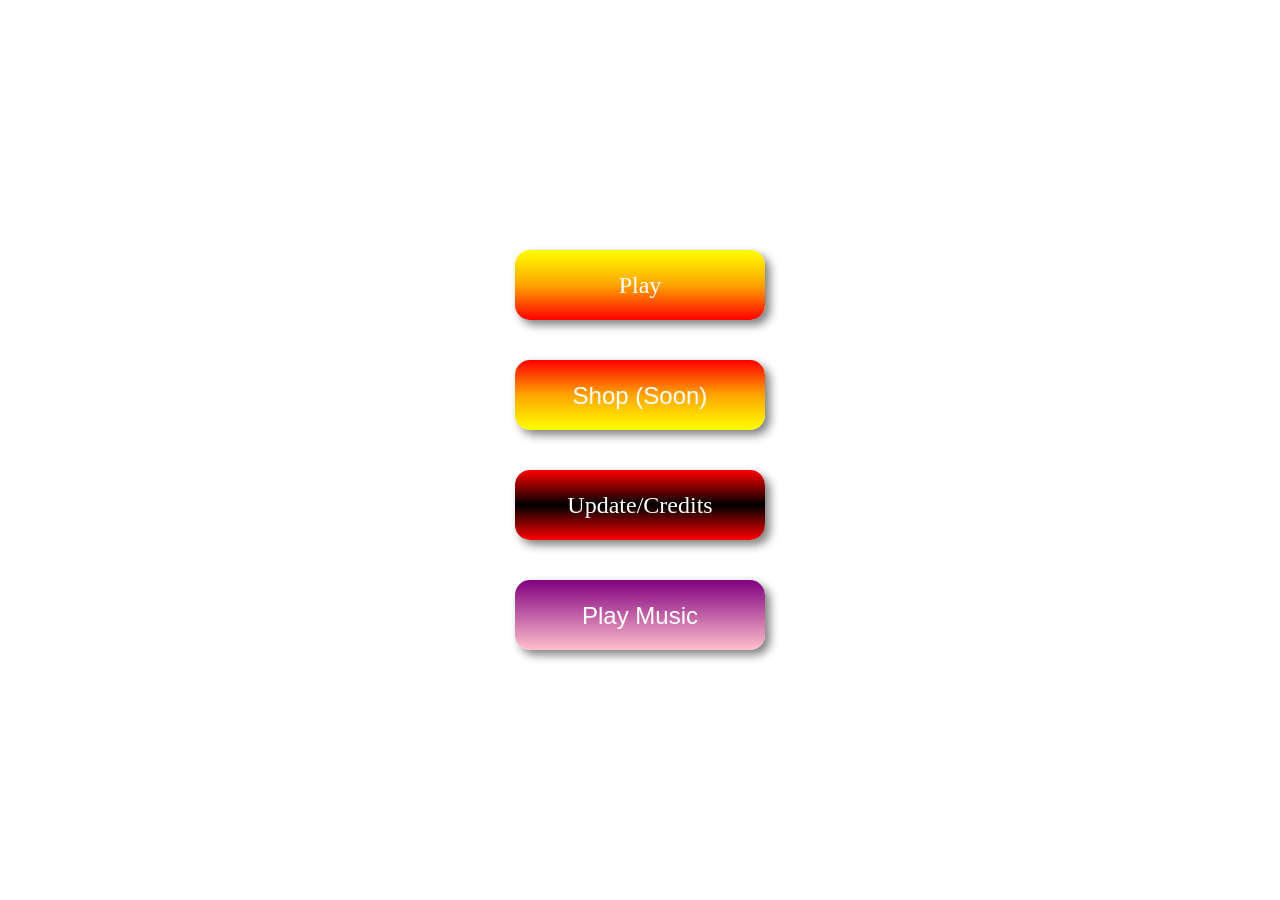
==== html/index.html @ ab1fd542 "Rename index.html to html/index.html" ====
<!DOCTYPE html>
<html>
<head>
<title>coolsite.io</title>
<link rel="icon" href="image/cursorB1.jpg">

<style>
body {
  margin: 0;
  min-height: 100vh;

  background-image: url("gif/peak.gif");
  background-size: cover;
  background-position: center;
  background-repeat: no-repeat;

  display: flex;
  justify-content: center;
  align-items: center;
}

#menu {
  display: flex;
  flex-direction: column;
  gap: 40px;
}

#centeredButton,
#shop,
#update,
#playMusic {
  width: 250px;
  height: 70px;

  border: none;
  border-radius: 15px;

  font-size: 24px;
  color: white;
  text-decoration: none;
  text-align: center;
  line-height: 70px;

  box-shadow: 5px 5px 10px gray;

  transition: 0.3s;
}

#centeredButton {
  background: linear-gradient(to bottom, yellow, orange, red);
}

#shop {
  background: linear-gradient(to top, yellow, orange, red);
}

#update {
  background: linear-gradient(to top, red, black, red);
}

#playMusic {
  background: linear-gradient(to bottom, purple, pink);
  cursor: pointer;
}

#centeredButton:hover,
#shop:hover,
#update:hover,
#playMusic:hover {
  transform: scale(1.1);
}
</style>
</head>

<body>

<div id="menu">
  <a href="game.html" id="centeredButton">Play</a>

  <button id="shop">Shop (Soon)</button>

  <a href="updatecredits.html" id="update">Update/Credits</a>

  <button id="playMusic">Play Music</button>
</div>

<audio id="music" src="gr0za-car-edit-editing-music-503357.mp3" loop></audio>

<script>
const music = document.getElementById("music");

document.getElementById("playMusic").addEventListener("click", function () {
  music.play();
});
</script>

</body>
</html>
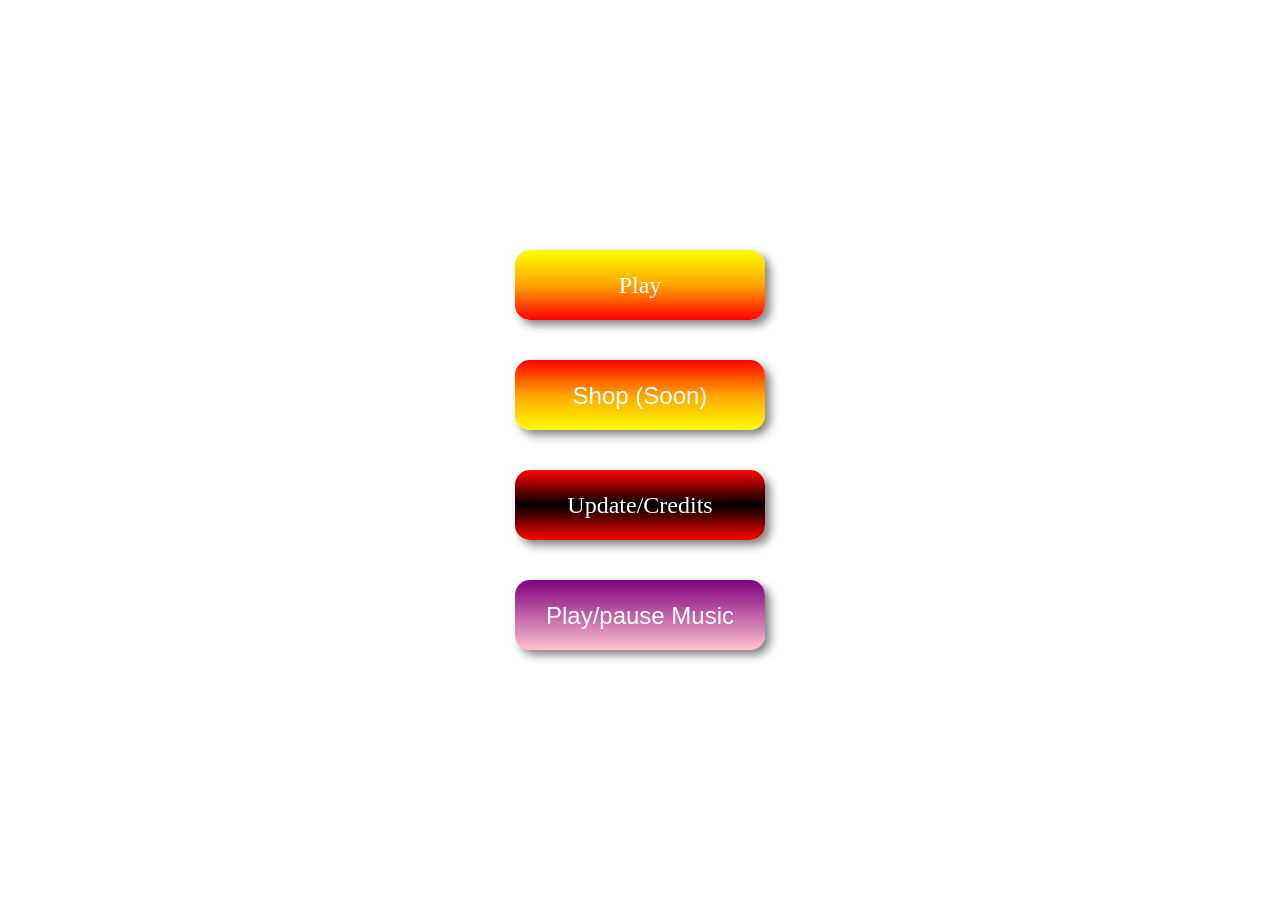
==== commit c49ebbd8: "Update playMusic button to toggle play/pause" ====
--- a/html/index.html
+++ b/html/index.html
@@ -75,22 +75,29 @@
 <body>
 
 <div id="menu">
-  <a href="game.html" id="centeredButton">Play</a>
+  <a href="html/game.html" id="centeredButton">Play</a>
 
   <button id="shop">Shop (Soon)</button>
 
-  <a href="updatecredits.html" id="update">Update/Credits</a>
+  <a href="html/updatecredits.html" id="update">Update/Credits</a>
 
-  <button id="playMusic">Play Music</button>
+  <button id="playMusic">Play/pause Music</button>
 </div>
 
-<audio id="music" src="gr0za-car-edit-editing-music-503357.mp3" loop></audio>
+<audio id="music" src="songs/gr0za-car-edit-editing-music-503357.mp3" loop></audio>
 
 <script>
 const music = document.getElementById("music");
+const playMusic = document.getElementById("playMusic");
 
-document.getElementById("playMusic").addEventListener("click", function () {
-  music.play();
+playMusic.addEventListener("click", function () {
+    if (music.paused) {
+        music.play();
+        playMusic.textContent = "Pause Music";
+    } else {
+        music.pause();
+        playMusic.textContent = "Play Music";
+    }
 });
 </script>
 
